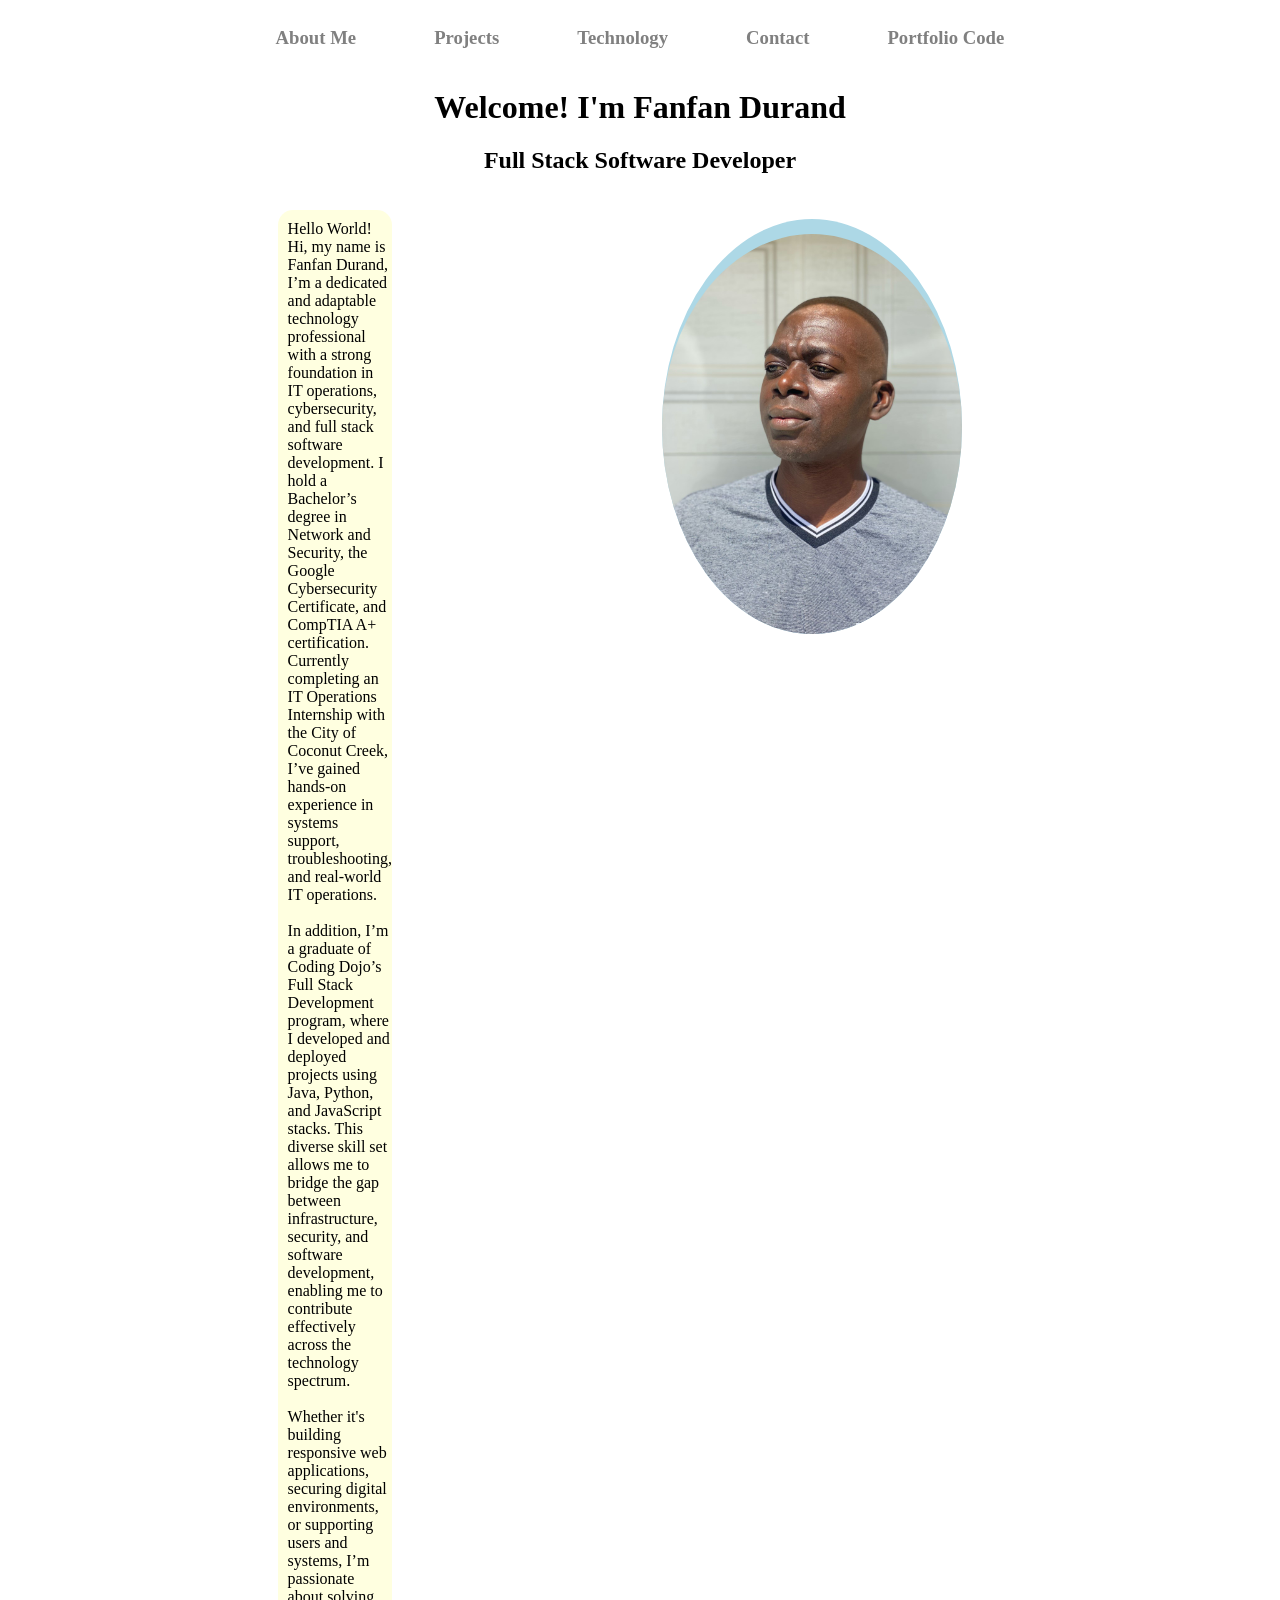
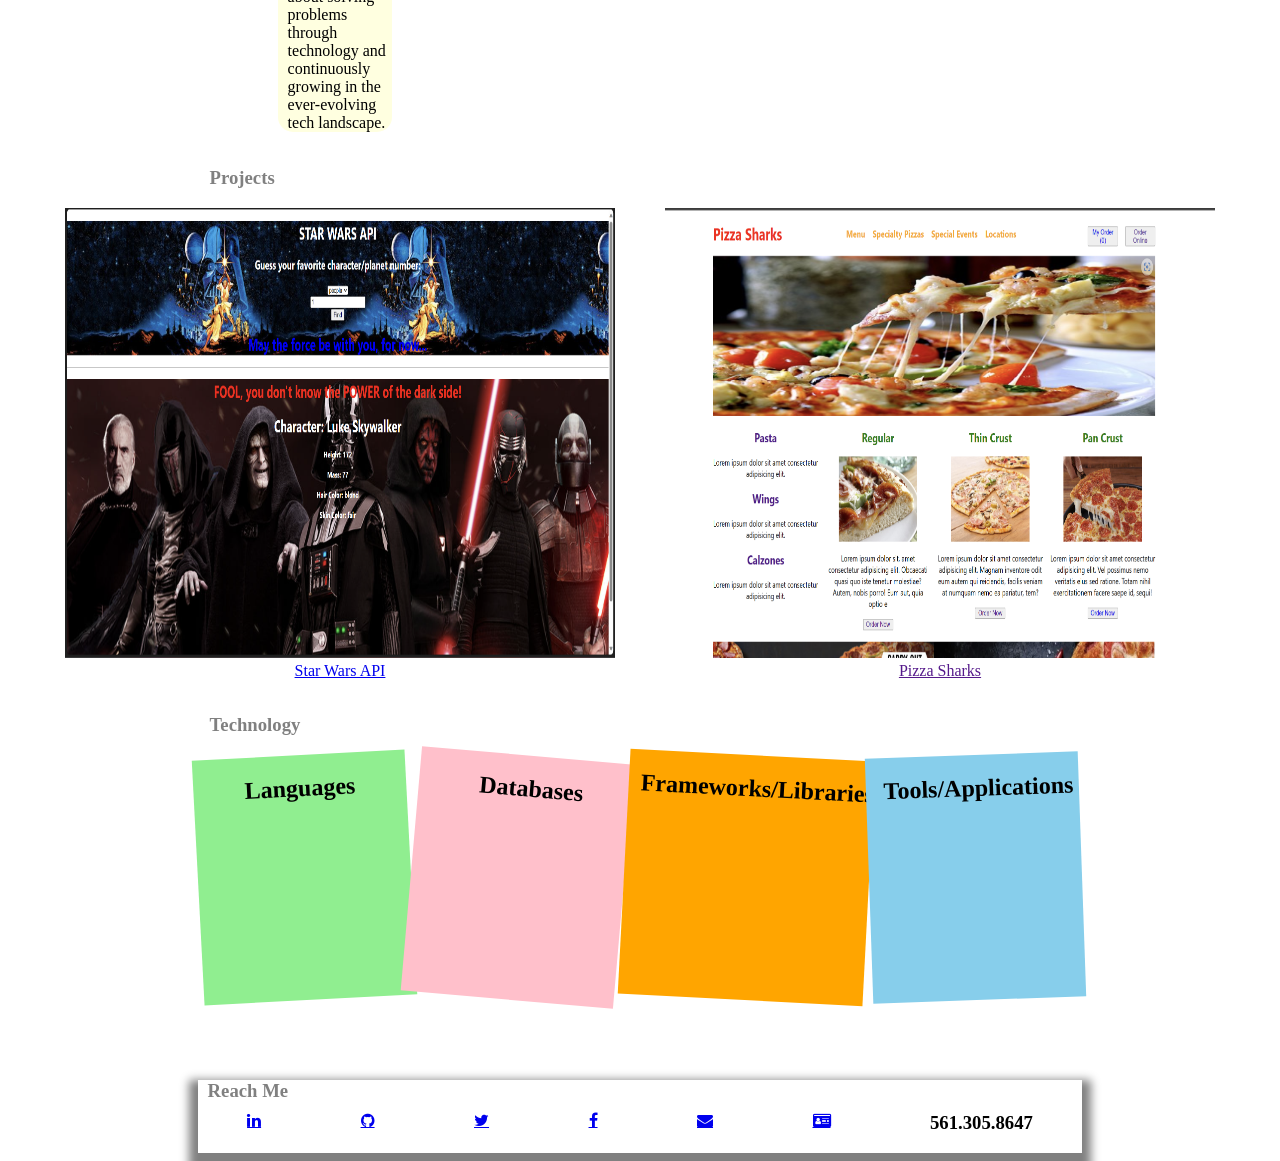
==== index.html @ 95ce4be0 "Update index.html" ====
﻿<!DOCTYPE html>
<html lang="en">

<head>
    <meta charset="UTF-8">
    <meta name="viewport" content="width=device-width, initial-scale=1.0">
    <title>Portfolio</title>
    <link rel="stylesheet" href="style.css">
    <link rel="stylesheet" href="https://cdnjs.cloudflare.com/ajax/libs/font-awesome/4.7.0/css/font-awesome.min.css">
</head>

<body class="container">
    <div class="inner-container">

        <div class="row">
            <a class="nav-bar" href="#host">
                <h3 onmouseover="addShadow(this)" onmouseleave="removeShadow(this)">About Me</h3>
            </a>
            <a class="nav-bar" href="#my-works">
                <h3 onmouseover="addShadow(this)" onmouseleave="removeShadow(this)">Projects</h3>
            </a>
            <a class="nav-bar" href="#knowledge">
                <h3 onmouseover="addShadow(this)" onmouseleave="removeShadow(this)">Technology</h3>
            </a>
            <a class="nav-bar" href="#contact">
                <h3 onmouseover="addShadow(this)" onmouseleave="removeShadow(this)">Contact
                </h3>
            </a>
            <a class="profile-link" href="https://github.com/durand90/durand90.github.io">
                <h3 class="sub" onmouseover="addShadow(this)" onmouseleave="removeShadow(this)">Portfolio Code</h3>
            </a>

        </div>



        <h1 class="header">Welcome! I'm Fanfan Durand</h1>
        <h2 class="full">Full Stack Software Developer</h2>
        <!-- <h5>Hello World!</h5> -->
        <div class="about-me" id="host">
            <p class="hello-world" onmouseover="addHello(this)" onmouseleave="removeHello(this)">Hello World!
                <br>Hi, my name is Fanfan Durand, I’m a dedicated and adaptable technology professional with a strong foundation in IT operations, 
                cybersecurity, and full stack software development. I hold a Bachelor’s degree in Network and Security, the Google Cybersecurity 
                Certificate, and CompTIA A+ certification. Currently completing an IT Operations Internship with the City of Coconut Creek, I’ve 
                gained hands-on experience in systems support, troubleshooting, and real-world IT operations.</br>

                <br>In addition, I’m a graduate of Coding Dojo’s Full Stack Development program, where I developed and deployed projects using Java, 
                Python, and JavaScript stacks. This diverse skill set allows me to bridge the gap between infrastructure, security, and software 
                development, enabling me to contribute effectively across the technology spectrum.</br>

                <br>Whether it's building responsive web applications, securing digital environments, or supporting users and systems, 
                I’m passionate about solving problems through technology and continuously growing in the ever-evolving tech landscape.</br>
            </p>
            <img class="host-pic" src="fanfan.jpg" alt="picture-of-host">
        </div>

        <div class="all-projects">

            <h3 id="my-works" class="section-word">Projects</h3>
            <div class="inner-projects">
                <section>
                    <a href="https://github.com/durand90/js_luke_apiWalker/tree/master/luke-api">
                        <img class="img" src="star-wars-page-pic.png" alt="star-wars-api">
                        <p class="img-text">Star Wars API</p>
                    </a>
                </section>

                <section>
                    <a href="">
                        <img class="img" src="pizza-sharks.png" alt="pizza-sharks">
                        <p class="img-text">Pizza Sharks</p>
                    </a>
                </section>
            </div>

        </div>


        <h3 id="knowledge" class="section-word">Technology</h3>
        <div class="technologies">

            <section class="sub-tech tech-lang" onmouseover="addSNote(this)" onmouseleave="removeSNote(this)">
                <h2 class="body-tech">Languages</h2>
                <ul style="list-style-type: none;" class="sub-inner">
                    <li><img src="https://img.shields.io/badge/html5-%23E34F26.svg?style=for-the-badge&logo=html5&logoColor=white"
                            alt="">
                    </li>
                    <li><img src="https://img.shields.io/badge/css3-%231572B6.svg?style=for-the-badge&logo=css3&logoColor=white"
                            alt=""></li>
                    <li><img src="https://img.shields.io/badge/python-3670A0?style=for-the-badge&logo=python&logoColor=ffdd54"
                            alt=""></li>
                    <li><img src="https://img.shields.io/badge/javascript-%23323330.svg?style=for-the-badge&logo=javascript&logoColor=%23F7DF1E"
                            alt=""></li>
                    <li><img src="https://img.shields.io/badge/java-%23ED8B00.svg?style=for-the-badge&logo=openjdk&logoColor=white"
                            alt=""></li>
                </ul>
            </section>
            </section>


            <section class="sub-tech tech-data" onmouseover="addSNote(this)" onmouseleave="removeSNote(this)">
                <h2 class="body-tech section-word">Databases</h2>
                <ul style="list-style-type: none;" class="sub-inner">
                    <li><img src="https://img.shields.io/badge/MongoDB-%234ea94b.svg?style=for-the-badge&logo=mongodb&logoColor=white"
                            alt=""></li>
                    <li><img src="https://img.shields.io/badge/mysql-%2300f.svg?style=for-the-badge&logo=mysql&logoColor=white"
                            alt=""></li>
                </ul>
            </section>

            <section class="sub-tech tech-frame" onmouseover="addSNote(this)" onmouseleave="removeSNote(this)">
                <h2 class="body-tech section-word">Frameworks/Libraries</h2>
                <ul style="list-style-type: none;" class="sub-inner">
                    <li><img src="https://img.shields.io/badge/flask-%23000.svg?style=for-the-badge&logo=flask&logoColor=white"
                            alt=""></li>
                    <li><img src="https://img.shields.io/badge/bootstrap-%238511FA.svg?style=for-the-badge&logo=bootstrap&logoColor=white"
                            alt=""></li>
                    <li><img src="https://img.shields.io/badge/jquery-%230769AD.svg?style=for-the-badge&logo=jquery&logoColor=white"
                            alt=""></li>
                    <li><img src="https://img.shields.io/badge/express.js-%23404d59.svg?style=for-the-badge&logo=express&logoColor=%2361DAFB"
                            alt=""></li>
                    <li><img src="https://img.shields.io/badge/react-%2320232a.svg?style=for-the-badge&logo=react&logoColor=%2361DAFB"
                            alt=""></li>
                    <li><img src="https://img.shields.io/badge/node.js-6DA55F?style=for-the-badge&logo=node.js&logoColor=white"
                            alt=""></li>
            </section>



            <section class="sub-tech tech-tools" onmouseover="addSNote(this)" onmouseleave="removeSNote(this)">
                <h2 class="body-tech section-word">Tools/Applications</h2>
                <ul style="list-style-type: none;">
                    <li><img src="https://img.shields.io/badge/apache%20tomcat-%23F8DC75.svg?style=for-the-badge&logo=apache-tomcat&logoColor=black"
                            alt=""></li>
                    <li><img src="https://img.shields.io/badge/Apache%20Maven-C71A36?style=for-the-badge&logo=Apache%20Maven&logoColor=white"
                            alt=""></li>
                    <li><img src="https://img.shields.io/badge/nginx-%23009639.svg?style=for-the-badge&logo=nginx&logoColor=white"
                            alt=""></li>
                    <li><img src="https://img.shields.io/badge/AWS-%23FF9900.svg?style=for-the-badge&logo=amazon-aws&logoColor=white"
                            alt=""></li>
                    <li><img src="https://img.shields.io/badge/Visual%20Studio-5C2D91.svg?style=for-the-badge&logo=visual-studio&logoColor=white"
                            alt=""></li>
                    <li><img src="https://img.shields.io/badge/spring-%236DB33F.svg?style=for-the-badge&logo=spring&logoColor=white"
                            alt=""></li>
                    <li><img src="https://img.shields.io/badge/Ubuntu-E95420?style=for-the-badge&logo=ubuntu&logoColor=white"
                            alt=""></li>
                    <li><img src="https://img.shields.io/badge/git-%23F05033.svg?style=for-the-badge&logo=git&logoColor=white"
                            alt=""></li>
                    <li><img src="https://img.shields.io/badge/github-%23121011.svg?style=for-the-badge&logo=github&logoColor=white"
                            alt=""></li>
                    <!-- <li>RESTful API</li>
                <li>Object-Orient-Programming(OOP)</li>
                <li>Model-View-Controller(MVC)</li>
                <li>Git</li>
                <li>Trello</li>
                <li>Balsamiq</li>
                <li>Postman</li>
                <li>Bcrypt</li>
                <li>JSON</li>
                <li>SpringSource Tool Suite</li>
                <li>Microsoft Visual Studio</li> -->
                </ul>
            </section>
        </div>




        <div class="base-foot">
            <h3 id="contact" class="reach-me  section-word-end">Reach Me</h3>
            <div class="footer">
                <a href="https://www.linkedin.com/in/fanfan-durand/" class="fa fa-linkedin"></a>
                <a href="https://github.com/durand90" class="fa fa-github"></a>
                <a href="https://twitter.com/90Durand" class="fa fa-twitter"></a>
                <a href="https://www.facebook.com/profile.php?id=1666877746" class="fa fa-facebook"></a>
                <a href="mailto:durand90@live.com" class="fa fa-envelope"></a>
                <a href="https://app.enhancv.com/share/dc05216e/?utm_medium=growth&utm_campaign=share-resume&utm_source=dynamic" class="fa fa-id-card"></a>
                <h3 class="phone-number">561.305.8647</h3>
            </div>
        </div>

    </div>



    <script src="index.js"></script>
</body>

</html>
---- style.css ----
.container {
    background-image: url("port-pic2.jpg");
}

.inner-container {
    margin: auto;
    width: 70%;
}

.row {
    /* background-color: green; */
    display: flex;
    justify-content: space-evenly;
    text-decoration: none;

}

.nav-bar {
    text-decoration: none;
}

.shadow {
    box-shadow: 0 9px 9px #999;
    background-color: #999;
    color: black;
    border-radius: 15px;
    position: relative;
    bottom: 5px;
    cursor: pointer;
}

.shadow:active {
    background-color: #999;
    box-shadow: 0 3px 3px #666;
    transform: translateY(4px);
}

.profile-link {
    text-decoration: none;
}

h3 {
    color: grey;
}

.header {
    text-align: center;
}

.full {
    text-align: center;
}

.about-me {
    display: flex;
    margin-right: 80px;
    gap: 270px;
}

.hello-world {
    margin-left: 80px;
    padding-top: 10px;
    padding-left: 10px;
    border-radius: 15px;
    background-color: lightyellow;
}

.hello-shadow {
    box-shadow: 9px 9px 9px grey;
    background-color: lightyellow;
    color: black;
    border-radius: 15px;
    position: relative;
    bottom: 5px;
    cursor: pointer;
}

.host-pic {
    padding-top: 15px;
    width: 350px;
    height: 400px;
    border-radius: 50%;
    margin-top: 25px;
    margin-right: 50px;
    background-color: lightblue;
}



.inner-projects {
    display: flex;
    justify-content: center;
    gap: 50px;
    /* background-color: olive; */
}


.img {
    height: 450px;
    width: 550px;
}

.img-text {
    text-align: center;
    margin-top: 0;
}

.technologies {
    display: flex;
    justify-content: space-evenly;
}

.sub-tech {
    background-color: lightgrey;
    width: 260px;
}


.tech-lang {
    transform: rotate(-3deg);
    background-color: lightgreen;
}

.tech-data {
    transform: rotate(5deg);
    background-color: pink;
}

.tech-frame {
    transform: rotate(3deg);
    background-color: orange;
}

.tech-tools {
    transform: rotate(-2deg);
    background-color: skyblue;
}

.s-note {
    background-color: lightyellow;
    box-shadow: 9px 9px 9px grey;
    position: relative;
    transform: translateY(5px);
    cursor: pointer;

}


.sub-inner {
    align-content: center;
    margin-left: 35px;
}


.body-tech {
    display: flex;
    justify-content: center;
}

.reach-me {
    margin-top: 40px;
    margin-bottom: 10px;
    margin-left: 10px;
}

.base-foot {
    margin-top: 80px;
    box-shadow: 0 9px 9px 9px grey;
}

.footer {
    display: flex;
    justify-content: space-evenly;
    border-radius: 15px;
    gap: 50px;
}

.phone-number {
    color: black;
    margin-top: 0;
}

.section-word {
    margin-left: 12px;
}
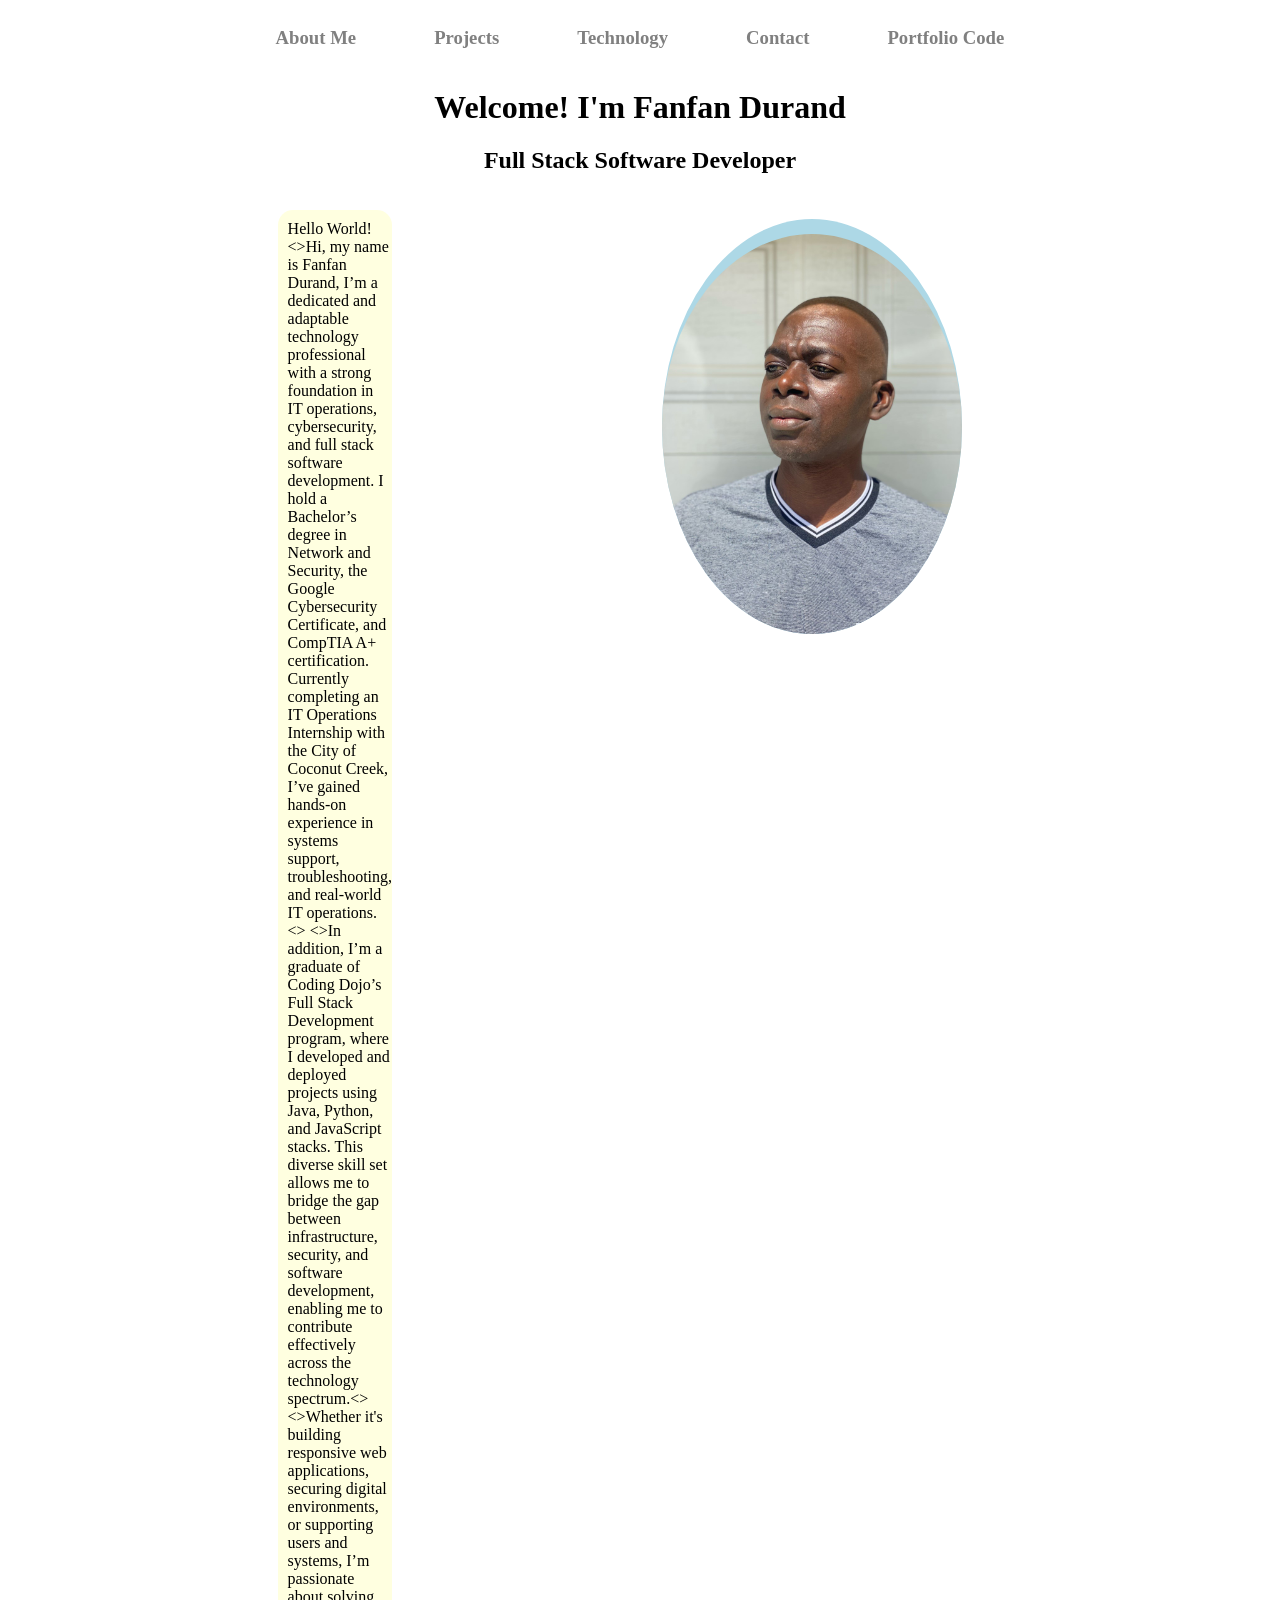
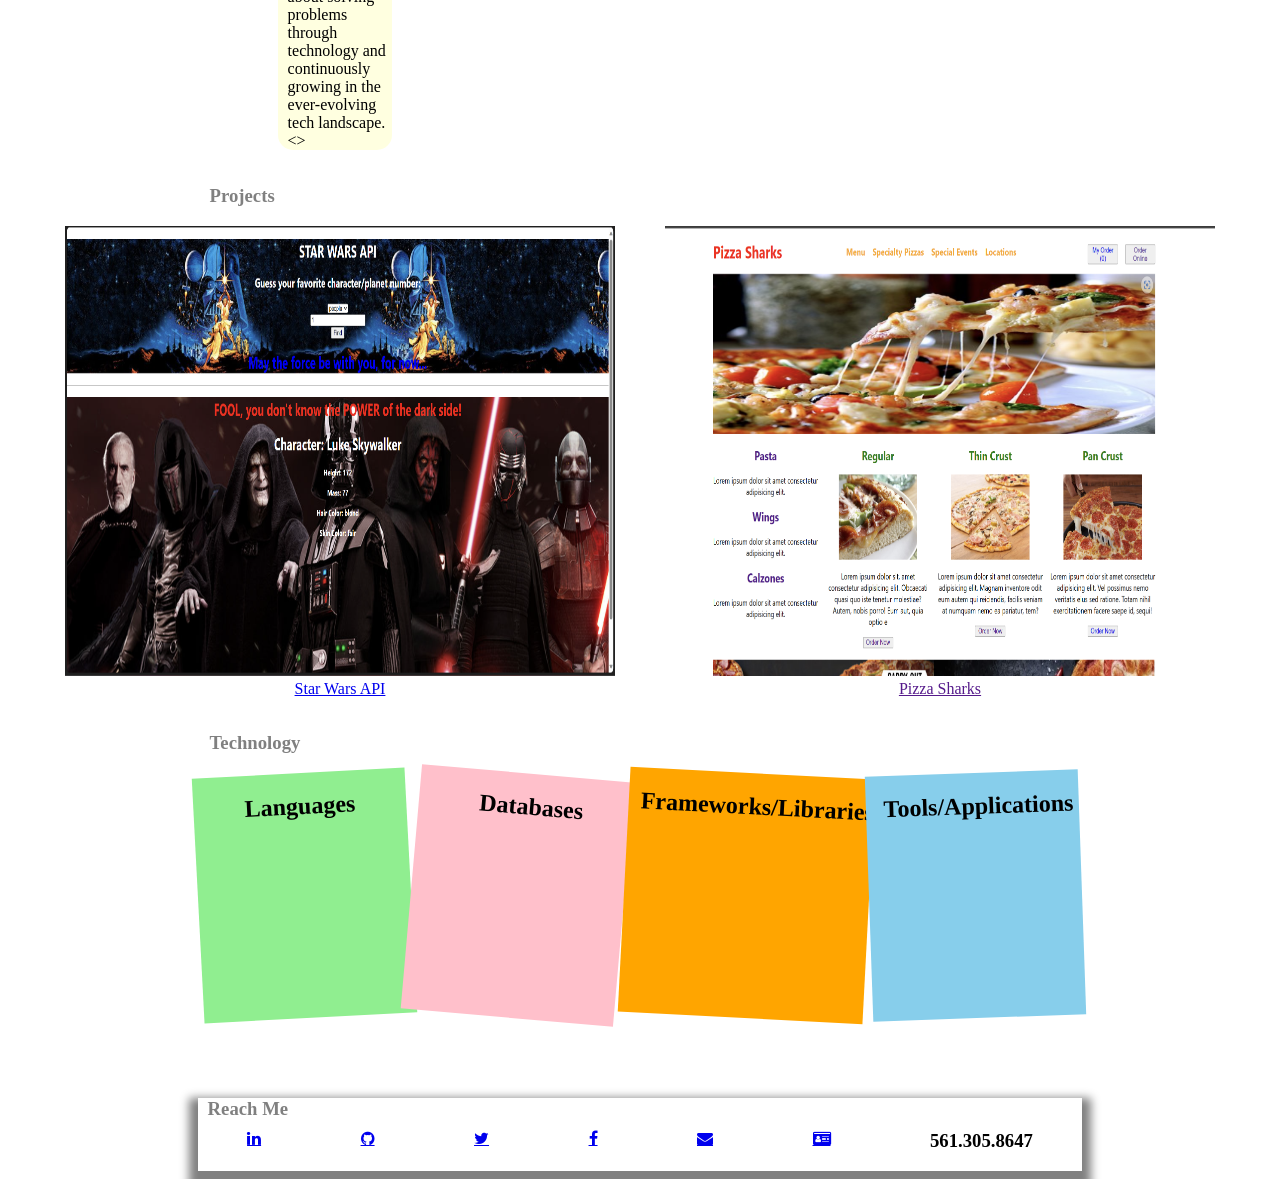
==== commit ae14e3ba: "Update index.html" ====
--- a/index.html
+++ b/index.html
@@ -39,17 +39,17 @@
         <!-- <h5>Hello World!</h5> -->
         <div class="about-me" id="host">
             <p class="hello-world" onmouseover="addHello(this)" onmouseleave="removeHello(this)">Hello World!
-                <br>Hi, my name is Fanfan Durand, I’m a dedicated and adaptable technology professional with a strong foundation in IT operations, 
+                <>Hi, my name is Fanfan Durand, I’m a dedicated and adaptable technology professional with a strong foundation in IT operations, 
                 cybersecurity, and full stack software development. I hold a Bachelor’s degree in Network and Security, the Google Cybersecurity 
                 Certificate, and CompTIA A+ certification. Currently completing an IT Operations Internship with the City of Coconut Creek, I’ve 
-                gained hands-on experience in systems support, troubleshooting, and real-world IT operations.</br>
+                gained hands-on experience in systems support, troubleshooting, and real-world IT operations.<>
 
-                <br>In addition, I’m a graduate of Coding Dojo’s Full Stack Development program, where I developed and deployed projects using Java, 
+                <>In addition, I’m a graduate of Coding Dojo’s Full Stack Development program, where I developed and deployed projects using Java, 
                 Python, and JavaScript stacks. This diverse skill set allows me to bridge the gap between infrastructure, security, and software 
-                development, enabling me to contribute effectively across the technology spectrum.</br>
+                development, enabling me to contribute effectively across the technology spectrum.<>
 
-                <br>Whether it's building responsive web applications, securing digital environments, or supporting users and systems, 
-                I’m passionate about solving problems through technology and continuously growing in the ever-evolving tech landscape.</br>
+                <>Whether it's building responsive web applications, securing digital environments, or supporting users and systems, 
+                I’m passionate about solving problems through technology and continuously growing in the ever-evolving tech landscape.<>
             </p>
             <img class="host-pic" src="fanfan.jpg" alt="picture-of-host">
         </div>
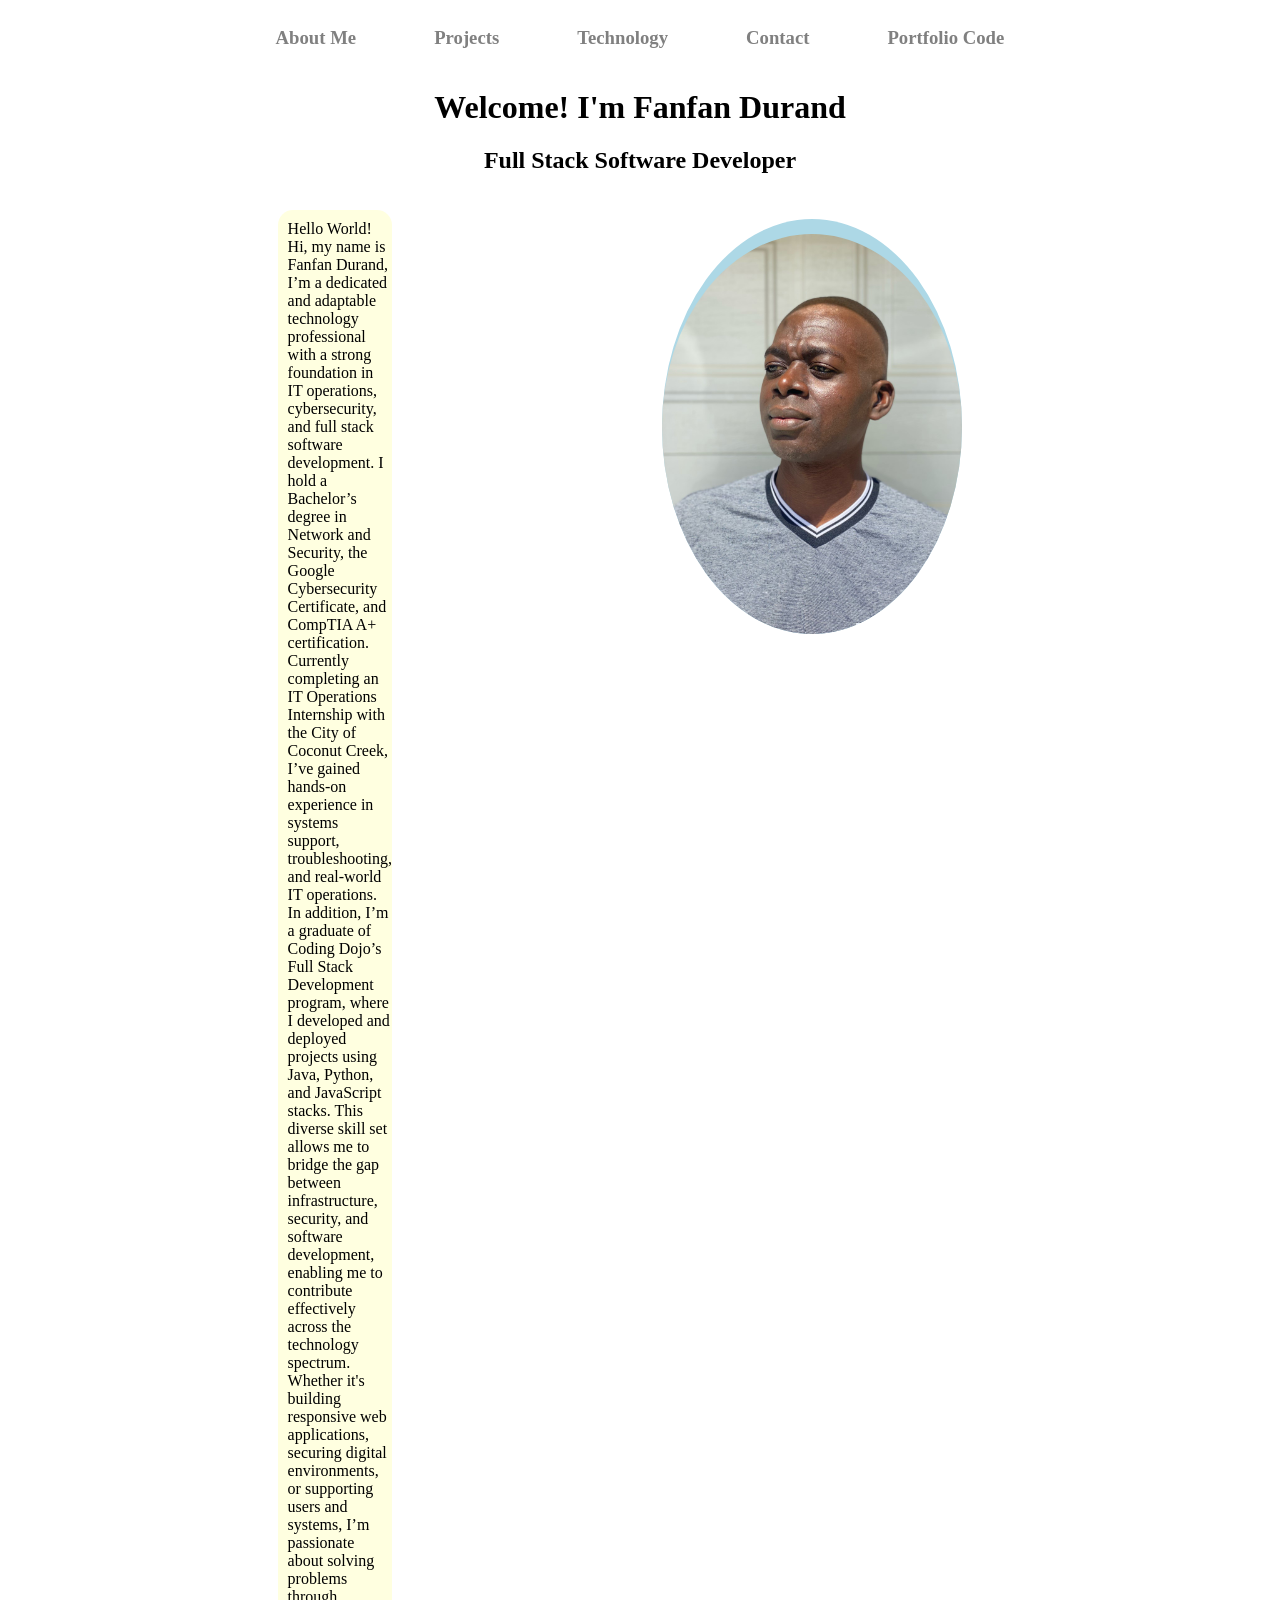
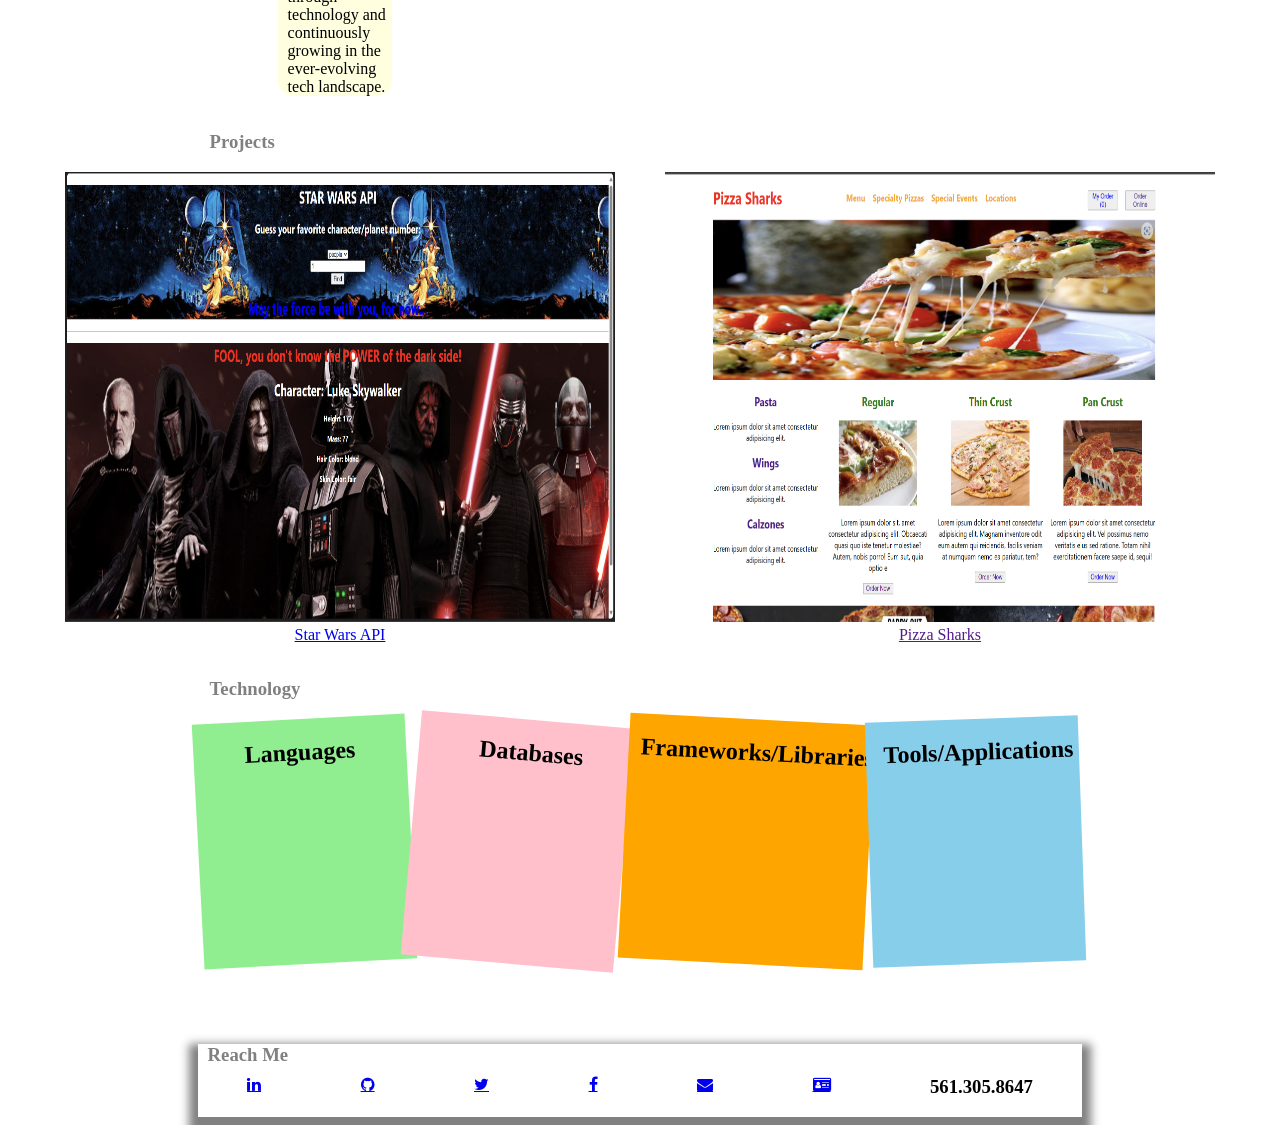
==== commit 1b492763: "Update index.html" ====
--- a/index.html
+++ b/index.html
@@ -39,17 +39,17 @@
         <!-- <h5>Hello World!</h5> -->
         <div class="about-me" id="host">
             <p class="hello-world" onmouseover="addHello(this)" onmouseleave="removeHello(this)">Hello World!
-                <>Hi, my name is Fanfan Durand, I’m a dedicated and adaptable technology professional with a strong foundation in IT operations, 
+                Hi, my name is Fanfan Durand, I’m a dedicated and adaptable technology professional with a strong foundation in IT operations, 
                 cybersecurity, and full stack software development. I hold a Bachelor’s degree in Network and Security, the Google Cybersecurity 
                 Certificate, and CompTIA A+ certification. Currently completing an IT Operations Internship with the City of Coconut Creek, I’ve 
-                gained hands-on experience in systems support, troubleshooting, and real-world IT operations.<>
+                gained hands-on experience in systems support, troubleshooting, and real-world IT operations.
 
-                <>In addition, I’m a graduate of Coding Dojo’s Full Stack Development program, where I developed and deployed projects using Java, 
+                In addition, I’m a graduate of Coding Dojo’s Full Stack Development program, where I developed and deployed projects using Java, 
                 Python, and JavaScript stacks. This diverse skill set allows me to bridge the gap between infrastructure, security, and software 
-                development, enabling me to contribute effectively across the technology spectrum.<>
+                development, enabling me to contribute effectively across the technology spectrum.
 
-                <>Whether it's building responsive web applications, securing digital environments, or supporting users and systems, 
-                I’m passionate about solving problems through technology and continuously growing in the ever-evolving tech landscape.<>
+                Whether it's building responsive web applications, securing digital environments, or supporting users and systems, 
+                I’m passionate about solving problems through technology and continuously growing in the ever-evolving tech landscape.
             </p>
             <img class="host-pic" src="fanfan.jpg" alt="picture-of-host">
         </div>
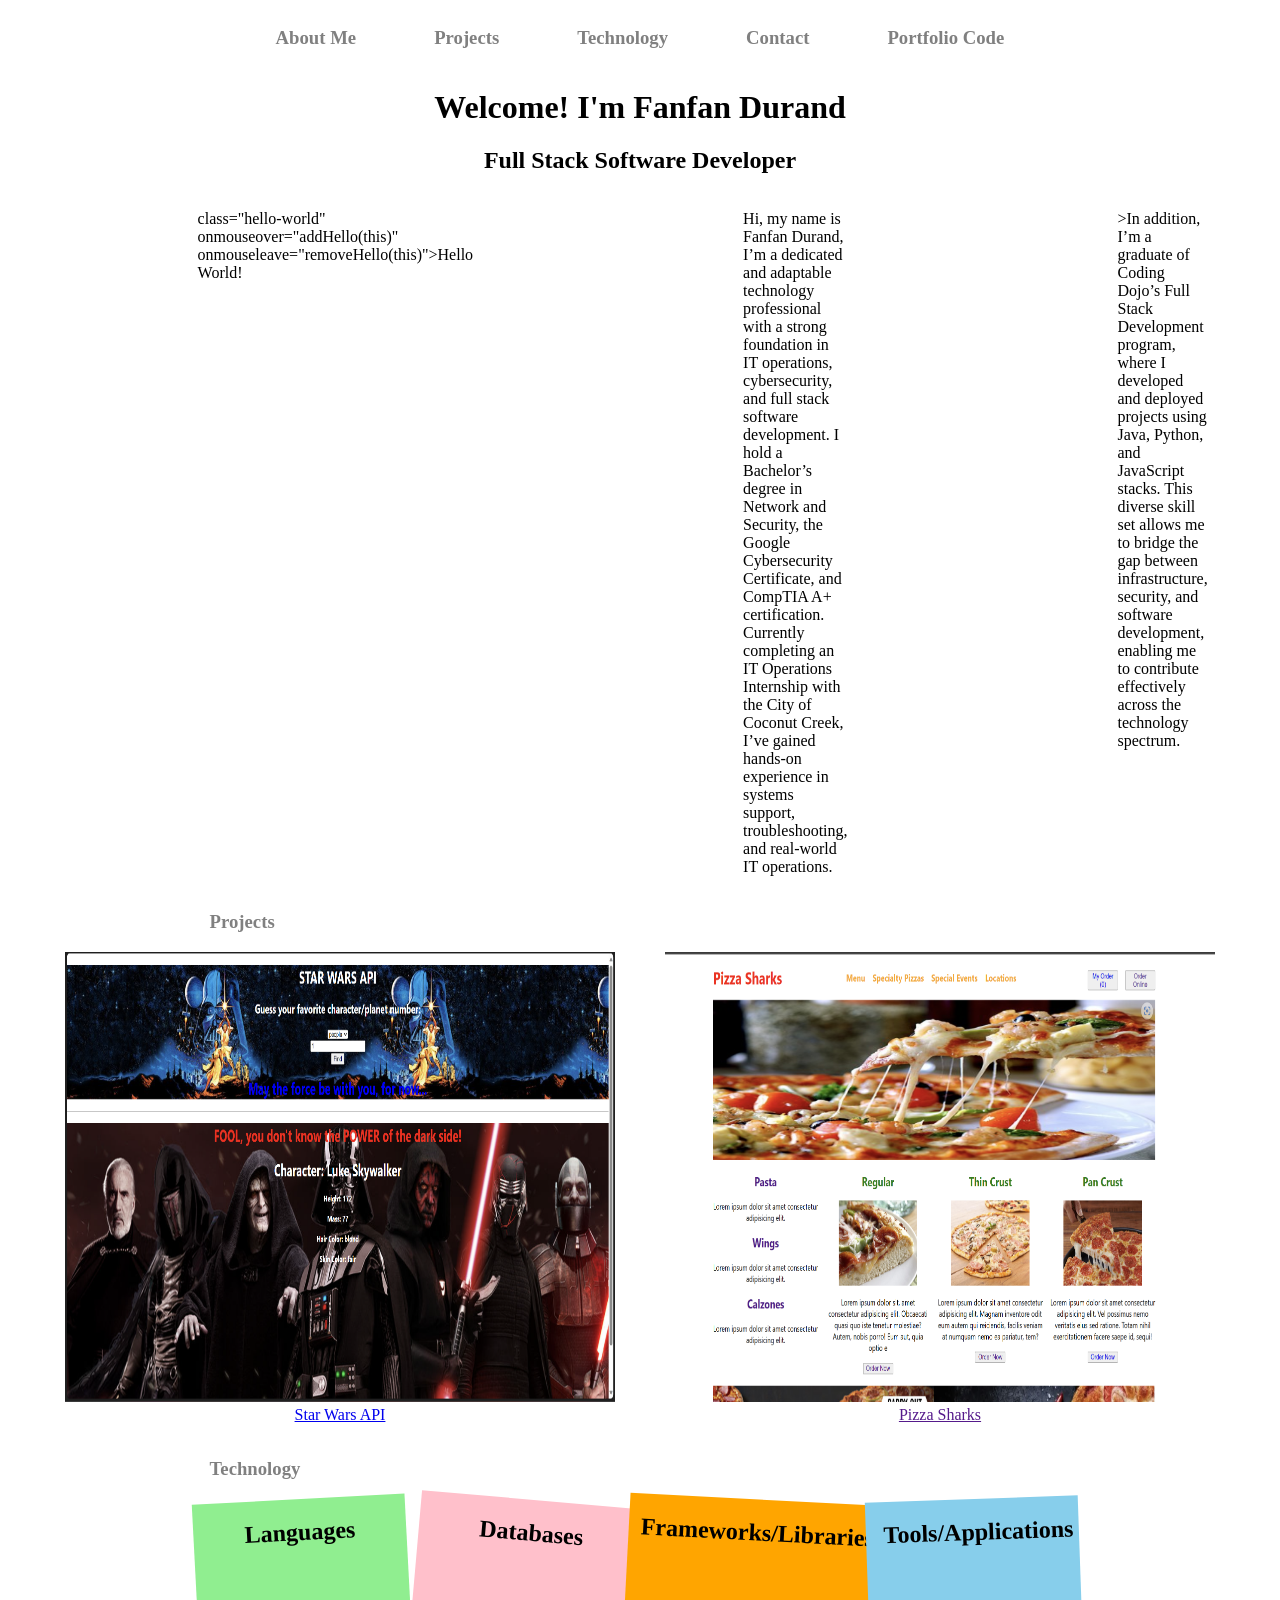
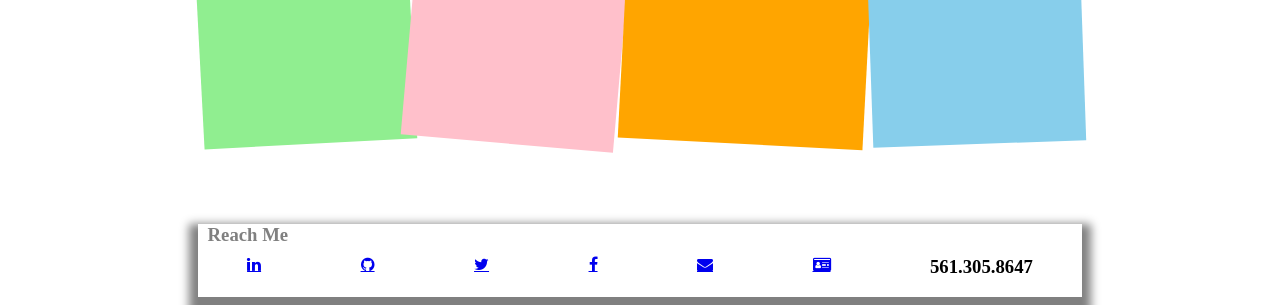
==== commit f93f53f3: "Update index.html" ====
--- a/index.html
+++ b/index.html
@@ -38,17 +38,17 @@
         <h2 class="full">Full Stack Software Developer</h2>
         <!-- <h5>Hello World!</h5> -->
         <div class="about-me" id="host">
-            <p class="hello-world" onmouseover="addHello(this)" onmouseleave="removeHello(this)">Hello World!
-                Hi, my name is Fanfan Durand, I’m a dedicated and adaptable technology professional with a strong foundation in IT operations, 
+            <p> class="hello-world" onmouseover="addHello(this)" onmouseleave="removeHello(this)">Hello World!</p>
+                <p>Hi, my name is Fanfan Durand, I’m a dedicated and adaptable technology professional with a strong foundation in IT operations, 
                 cybersecurity, and full stack software development. I hold a Bachelor’s degree in Network and Security, the Google Cybersecurity 
                 Certificate, and CompTIA A+ certification. Currently completing an IT Operations Internship with the City of Coconut Creek, I’ve 
-                gained hands-on experience in systems support, troubleshooting, and real-world IT operations.
+                gained hands-on experience in systems support, troubleshooting, and real-world IT operations.</p>
 
-                In addition, I’m a graduate of Coding Dojo’s Full Stack Development program, where I developed and deployed projects using Java, 
+                <p>>In addition, I’m a graduate of Coding Dojo’s Full Stack Development program, where I developed and deployed projects using Java, 
                 Python, and JavaScript stacks. This diverse skill set allows me to bridge the gap between infrastructure, security, and software 
-                development, enabling me to contribute effectively across the technology spectrum.
+                development, enabling me to contribute effectively across the technology spectrum.</p>
 
-                Whether it's building responsive web applications, securing digital environments, or supporting users and systems, 
+                <p>Whether it's building responsive web applications, securing digital environments, or supporting users and systems, 
                 I’m passionate about solving problems through technology and continuously growing in the ever-evolving tech landscape.
             </p>
             <img class="host-pic" src="fanfan.jpg" alt="picture-of-host">
@@ -92,6 +92,8 @@
                     <li><img src="https://img.shields.io/badge/javascript-%23323330.svg?style=for-the-badge&logo=javascript&logoColor=%23F7DF1E"
                             alt=""></li>
                     <li><img src="https://img.shields.io/badge/java-%23ED8B00.svg?style=for-the-badge&logo=openjdk&logoColor=white"
+                            alt=""></li>
+                    <li><img src="https://img.shields.io/badge/c%23-%23239120.svg?style=for-the-badge&logo=csharp&logoColor=white"
                             alt=""></li>
                 </ul>
             </section>
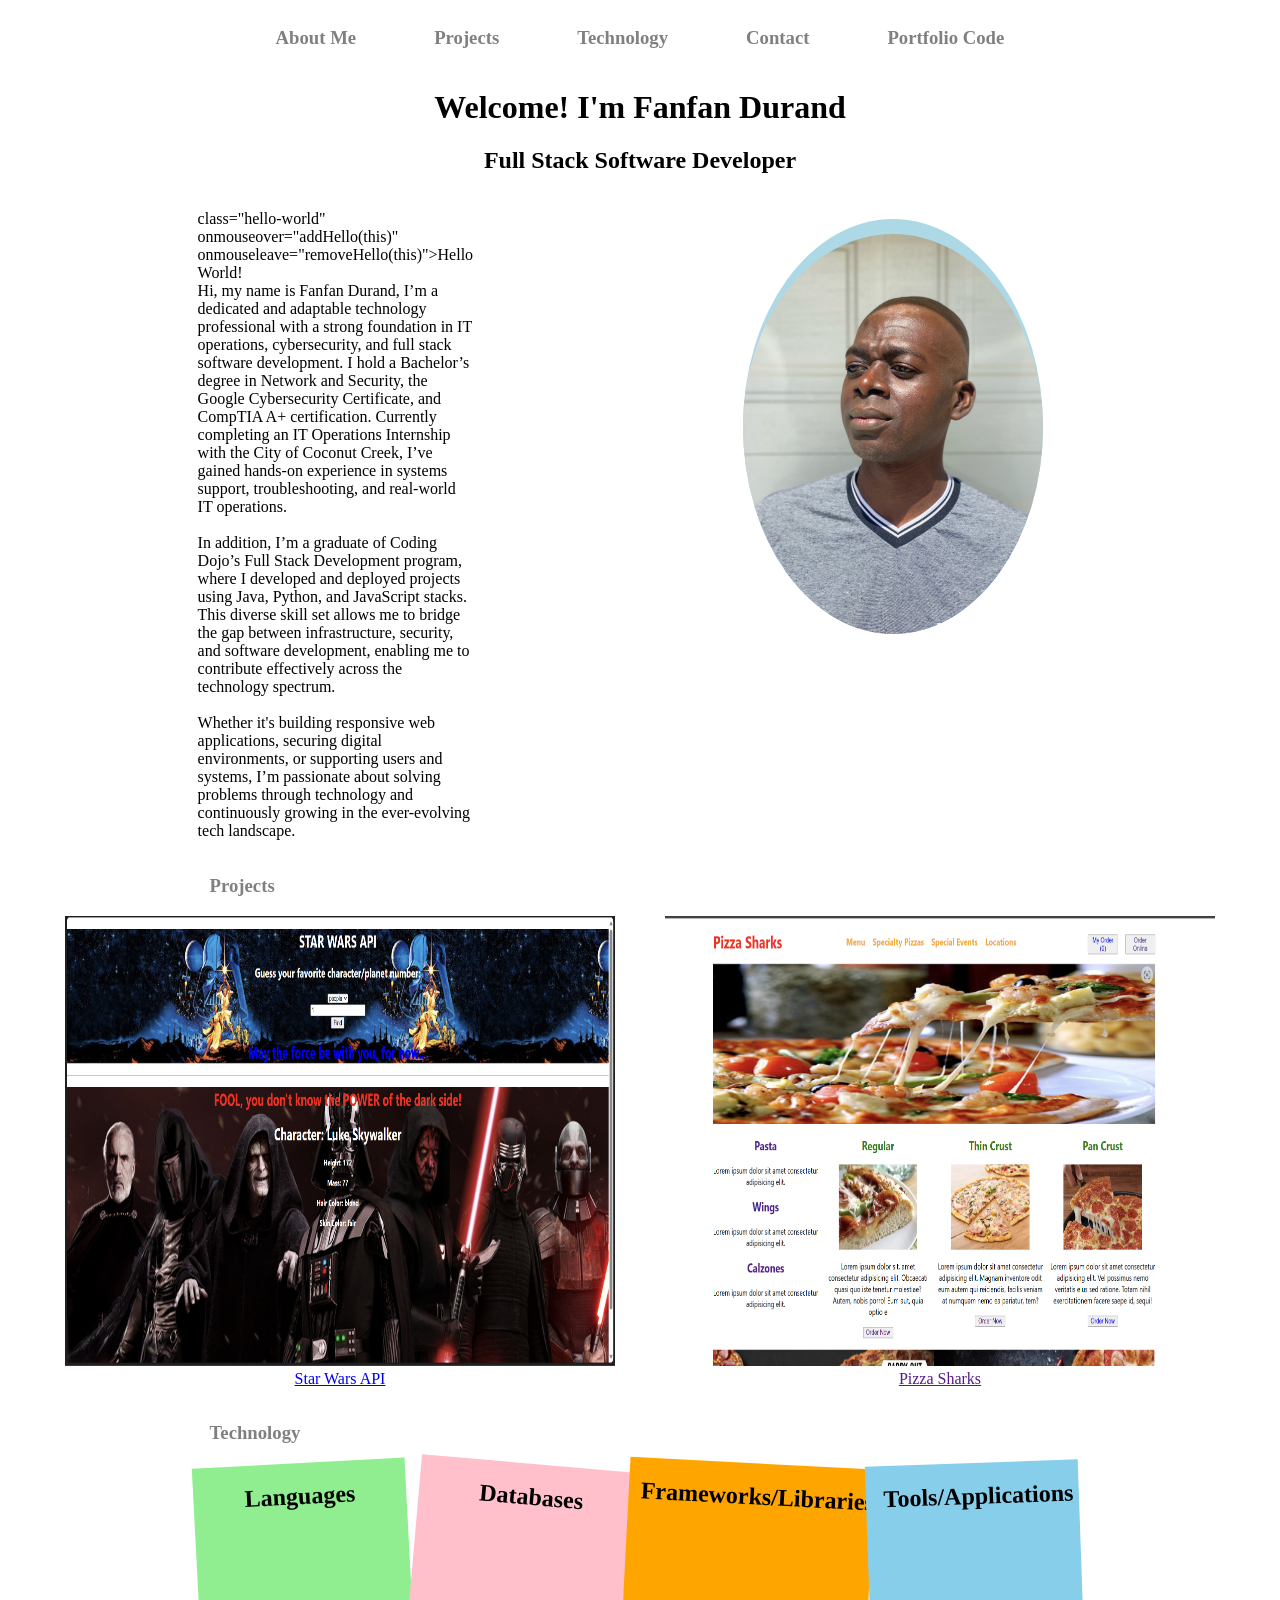
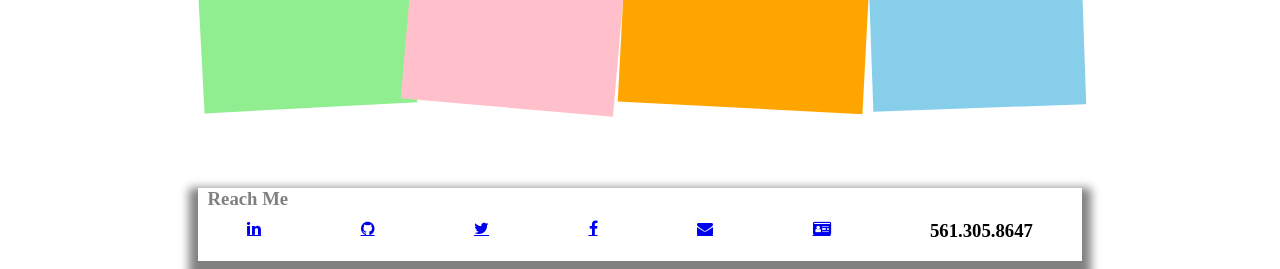
==== commit c771451b: "Update index.html" ====
--- a/index.html
+++ b/index.html
@@ -38,18 +38,18 @@
         <h2 class="full">Full Stack Software Developer</h2>
         <!-- <h5>Hello World!</h5> -->
         <div class="about-me" id="host">
-            <p> class="hello-world" onmouseover="addHello(this)" onmouseleave="removeHello(this)">Hello World!</p>
-                <p>Hi, my name is Fanfan Durand, I’m a dedicated and adaptable technology professional with a strong foundation in IT operations, 
+            <p> class="hello-world" onmouseover="addHello(this)" onmouseleave="removeHello(this)">Hello World!
+                <br>Hi, my name is Fanfan Durand, I’m a dedicated and adaptable technology professional with a strong foundation in IT operations, 
                 cybersecurity, and full stack software development. I hold a Bachelor’s degree in Network and Security, the Google Cybersecurity 
                 Certificate, and CompTIA A+ certification. Currently completing an IT Operations Internship with the City of Coconut Creek, I’ve 
-                gained hands-on experience in systems support, troubleshooting, and real-world IT operations.</p>
+                gained hands-on experience in systems support, troubleshooting, and real-world IT operations.</br>
 
-                <p>>In addition, I’m a graduate of Coding Dojo’s Full Stack Development program, where I developed and deployed projects using Java, 
+                <br>In addition, I’m a graduate of Coding Dojo’s Full Stack Development program, where I developed and deployed projects using Java, 
                 Python, and JavaScript stacks. This diverse skill set allows me to bridge the gap between infrastructure, security, and software 
-                development, enabling me to contribute effectively across the technology spectrum.</p>
+                development, enabling me to contribute effectively across the technology spectrum.</br>
 
-                <p>Whether it's building responsive web applications, securing digital environments, or supporting users and systems, 
-                I’m passionate about solving problems through technology and continuously growing in the ever-evolving tech landscape.
+                <br>Whether it's building responsive web applications, securing digital environments, or supporting users and systems, 
+                I’m passionate about solving problems through technology and continuously growing in the ever-evolving tech landscape.</br>
             </p>
             <img class="host-pic" src="fanfan.jpg" alt="picture-of-host">
         </div>
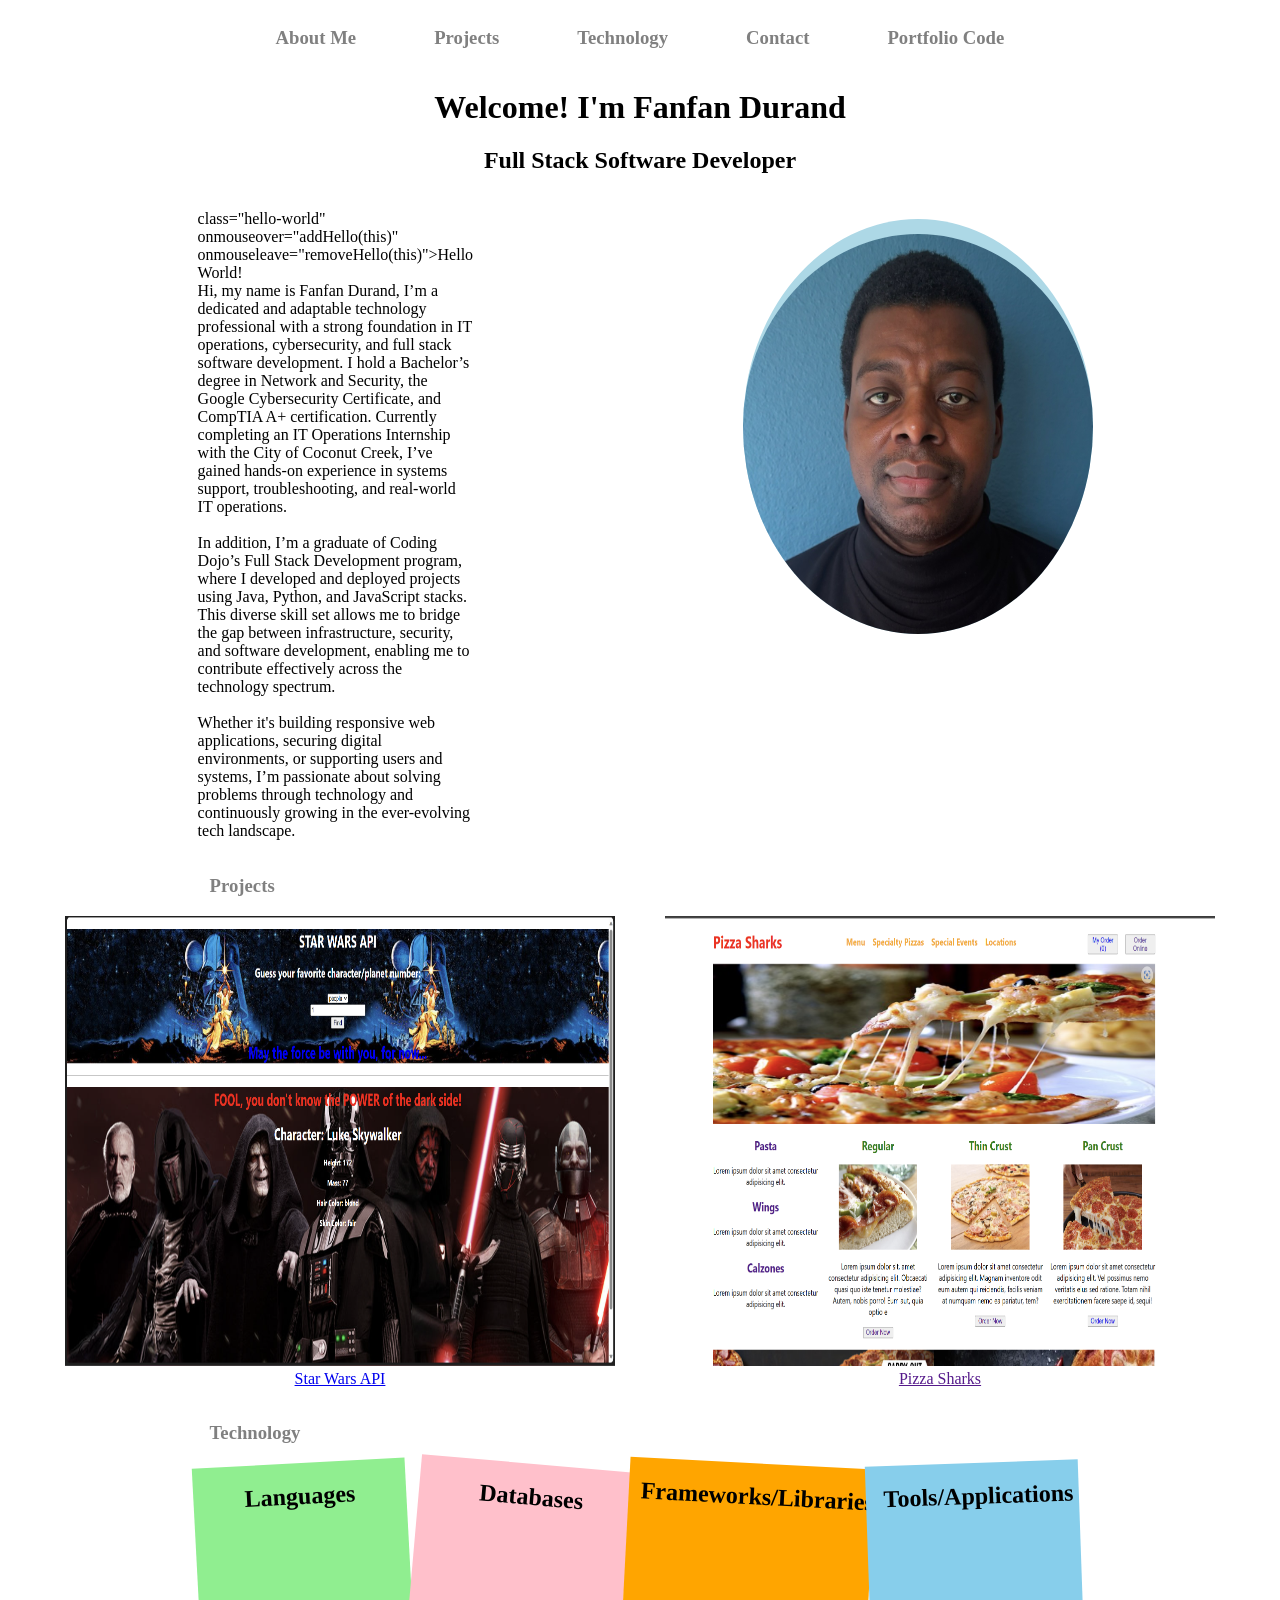
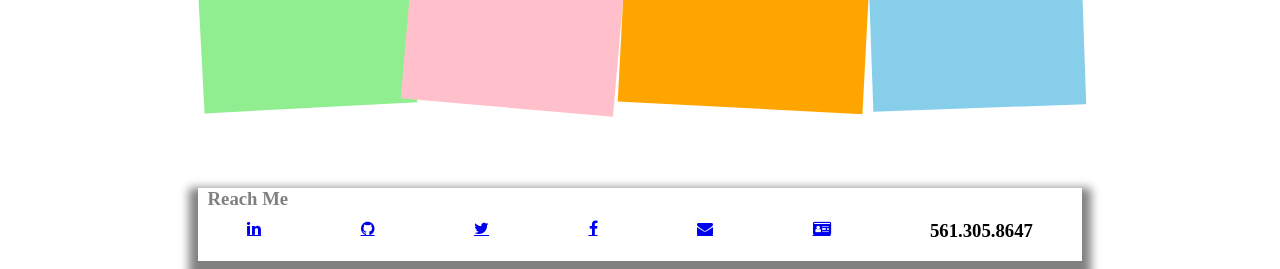
==== commit b268e07a: "Update index.html" ====
--- a/index.html
+++ b/index.html
@@ -51,7 +51,7 @@
                 <br>Whether it's building responsive web applications, securing digital environments, or supporting users and systems, 
                 I’m passionate about solving problems through technology and continuously growing in the ever-evolving tech landscape.</br>
             </p>
-            <img class="host-pic" src="fanfan.jpg" alt="picture-of-host">
+            <img class="host-pic" src="Facetune_28-05-2025-19-24-57.jpg" alt="picture-of-host">
         </div>
 
         <div class="all-projects">
